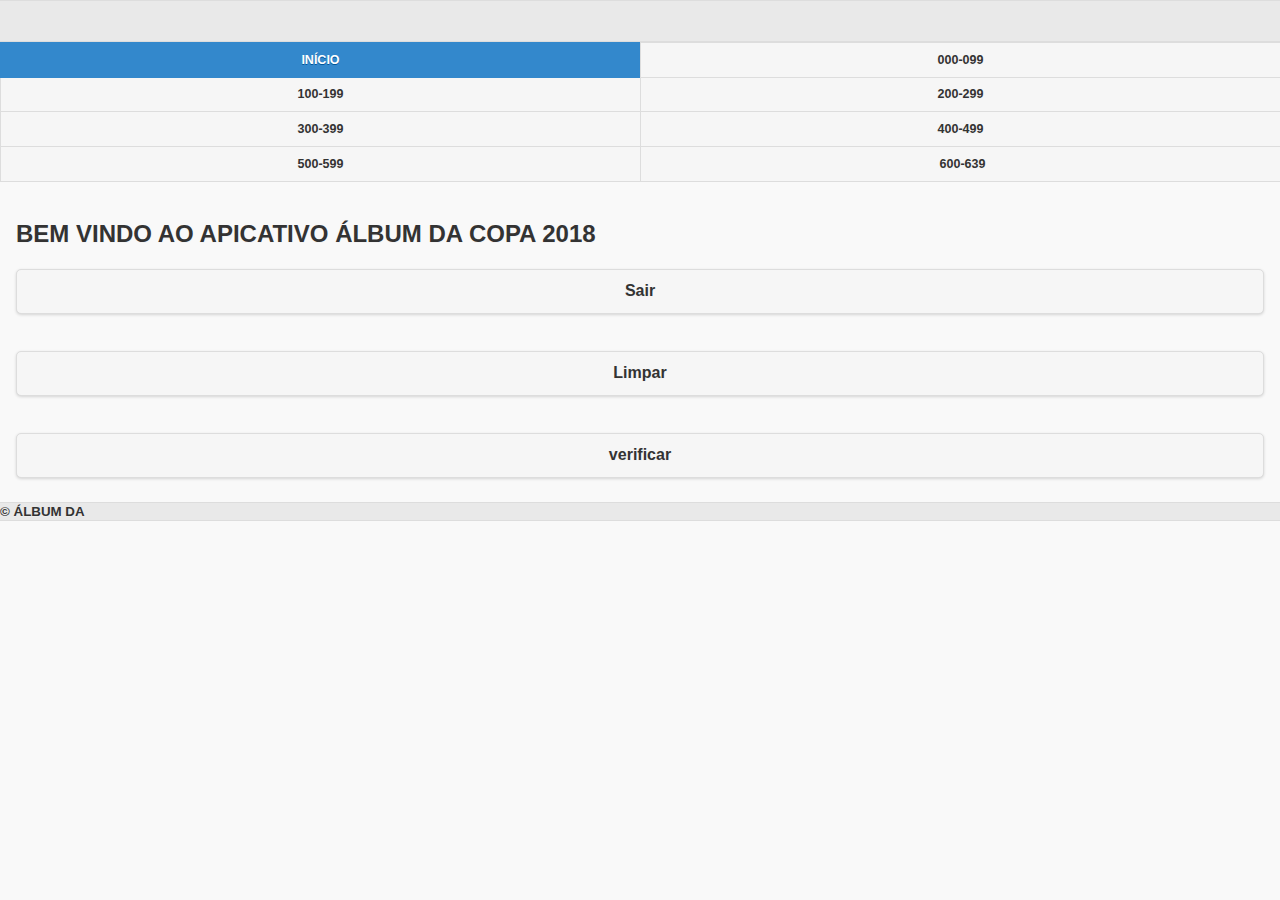
==== index.html @ bb75fa86 "inclusao do index.html" ====
<html>
    <head>
        <meta charset="utf-8" />
        <meta name="format-detection" content="telephone=no" />
        <!-- WARNING: for iOS 7, remove the width=device-width and height=device-height attributes. See https://issues.apache.org/jira/browse/CB-4323 -->
        <meta name="viewport" content="user-scalable=no, initial-scale=1, maximum-scale=1, minimum-scale=1, width=device-width, height=device-height" />
        <title>Álbum da Copa do Mundo 2018</title>
        <link rel="stylesheet" href="css/themes/default/jquery.mobile-1.4.5.min.css">
        <script src="js/jquery.js"></script>
        <script src="js/jquery.mobile-1.4.5.min.js"></script>
        <script src="js/local.js"></script>
        <script src="js/index.js"></script>
        
    </head>

    <body>

        <div data-role="page" data-title="Álbum da Copa do Mundo 2018" id="inicio">
            <div dataz-role="header">
                <div data-role="header">
                    <h1><div class="titulo"></div></h1>
                </div>
                <div data-role="navbar">
                        <ul>
                            <li><a href="#inicio" class="ui-btn-active ui-state-persist">INÍCIO</a></li>
                            <li><a href="#pag0">000-099</a></li>
                            <li><a href="#pag1">100-199</a></li>
                            <li><a href="#pag2">200-299</a></li>
                            <li><a href="#pag3">300-399</a></li>
                            <li><a href="#pag4">400-499</a></li>
                            <li><a href="#pag5">500-599</a></li>
                            <li><a href="#pag6">600-639</a></li>            
                        </ul>
                </div>
            </div>
            
            <div data-role="content">
                <h2>BEM VINDO AO APICATIVO ÁLBUM DA COPA 2018</h2> 
                <input type="button" class="bt" value="Sair" onclick="sair();">
                <br>
                <input type="button" class="bt" value="Limpar" onclick="limpar();">
                <br>
                <input type="button" class="bt" value="verificar" onclick="verificar();">
            </div>

            <div data-role="footer">
                    <small>&#169; ÁLBUM DA <spam class="titulo"></spam></small>
            </div>
        </div> 


        <div data-role="page" data-title="Álbum da Copa do Mundo 2018" id="pag0">
            <div data-role="header">
                <h1><div class="titulo"></div></h1>
            </div>

            <div data-role="navbar">
                <div id="menu_pag0"></div>
            </div>

            <div data-role="content">
                <fieldset data-role="controlgroup" data-type="horizontal">      
                    <div id="contenudo0"></div>                        
                </fieldset>       
            </div>
            <div data-role="footer">
                <small>&#169; ÁLBUM DA <spam class="titulo"></spam></small>
            </div>
        </div> 

        <div data-role="page" data-title="Álbum da Copa do Mundo 2018" id="pag1">
            <div data-role="header">
                <h1><div class="titulo"></div></h1>
                <div data-role="navbar">
                    <div id="menu_pag1"></div>
                </div>
            </div>
            
            <div data-role="content">
                <fieldset data-role="controlgroup" data-type="horizontal">      
                    <div id="contenudo1"></div>                        
                </fieldset> 
            </div>   
            <div data-role="footer">
                <small>&#169; ÁLBUM DA <spam class="titulo"></spam></small>
            </div>
        </div>

        <div data-role="page" data-title="Álbum da Copa do Mundo 2018" id="pag2">
                <div data-role="header">
                    <h1><div class="titulo"></div></h1>
                    <div data-role="navbar">
                        <div id="menu_pag2"></div>
                    </div>
                </div>

                <div data-role="content">
                <fieldset data-role="controlgroup" data-type="horizontal">      
                    <div id="contenudo2"></div>                        
                </fieldset> 
            </div>
            <div data-role="footer">
                <small>&#169; ÁLBUM DA <spam class="titulo"></spam></small>
            </div>
        </div>
                    

        <div data-role="page" data-title="Álbum da Copa do Mundo 2018" id="pag3">
            <div data-role="header">
                <h1><div class="titulo"></div></h1>
                <div data-role="navbar">
                    <div id="menu_pag3"></div>
                </div>
            </div>
            <div data-role="content">
                <fieldset data-role="controlgroup" data-type="horizontal">      
                    <div id="contenudo3"></div>                        
                </fieldset> 
            </div>
            <div data-role="footer">
                <small>&#169; ÁLBUM DA <spam class="titulo"></spam></small>
            </div>
        </div>
                    


        <div data-role="page" data-title="Álbum da Copa do Mundo 2018" id="pag4">
            <div data-role="header">
                <h1><div class="titulo"></div></h1>
                <div data-role="navbar">
                    <div id="menu_pag4"></div>
                </div>
            </div>
            <div data-role="content">
                <fieldset data-role="controlgroup" data-type="horizontal">      
                    <div id="contenudo4"></div>                        
                </fieldset> 
            </div>
            <div data-role="footer">
                <small>&#169; ÁLBUM DA <spam class="titulo"></spam></small>
            </div>
        </div>
    
        <div data-role="page" data-title="Álbum da Copa do Mundo 2018" id="pag5">
            <div data-role="header">
                <h1><div class="titulo"></div></h1>
                <div data-role="navbar">
                    <div id="menu_pag5"></div>
                </div>
            </div>
            <div data-role="content">
                <fieldset data-role="controlgroup" data-type="horizontal">      
                    <div id="contenudo5"></div>                        
                </fieldset> 
            </div>
            <div data-role="footer">
                <small>&#169; ÁLBUM DA <spam class="titulo"></spam></small>
            </div>
        </div>

    
        <div data-role="page" data-title="Álbum da Copa do Mundo 2018" id="pag6">
            <div data-role="header">
                <h1><div class="titulo"></div></h1>
                <div data-role="navbar">
                    <div id="menu_pag6"></div>
                </div>
            </div>
            <div data-role="content">
                <fieldset data-role="controlgroup" data-type="horizontal">      
                    <div id="contenudo6"></div>                        
                </fieldset> 
            </div>
            <div data-role="footer">
                <small>&#169; ÁLBUM DA <spam class="titulo"></spam></small>
            </div>
        </div>        


    </body>
</html>
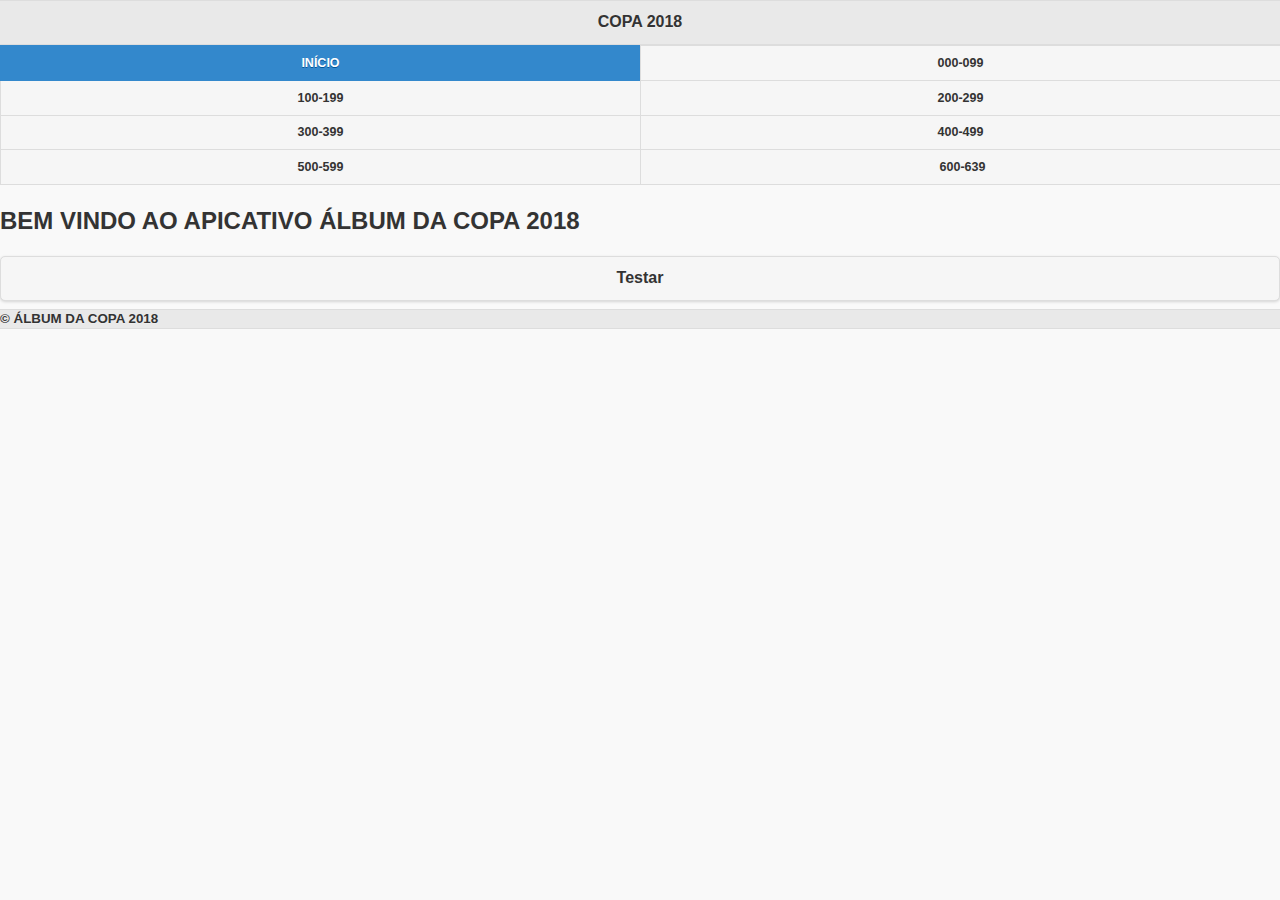
==== commit 7815f7d2: "injeção de html no pag principal" ====
--- a/index.html
+++ b/index.html
@@ -10,42 +10,18 @@
         <script src="js/jquery.mobile-1.4.5.min.js"></script>
         <script src="js/local.js"></script>
         <script src="js/index.js"></script>
-        
     </head>
 
     <body>
 
         <div data-role="page" data-title="Álbum da Copa do Mundo 2018" id="inicio">
-            <div dataz-role="header">
-                <div data-role="header">
-                    <h1><div class="titulo"></div></h1>
-                </div>
-                <div data-role="navbar">
-                        <ul>
-                            <li><a href="#inicio" class="ui-btn-active ui-state-persist">INÍCIO</a></li>
-                            <li><a href="#pag0">000-099</a></li>
-                            <li><a href="#pag1">100-199</a></li>
-                            <li><a href="#pag2">200-299</a></li>
-                            <li><a href="#pag3">300-399</a></li>
-                            <li><a href="#pag4">400-499</a></li>
-                            <li><a href="#pag5">500-599</a></li>
-                            <li><a href="#pag6">600-639</a></li>            
-                        </ul>
-                </div>
+            <div data-role="header">
+                <h1><div class="titulo"></div></h1>
             </div>
-            
-            <div data-role="content">
-                <h2>BEM VINDO AO APICATIVO ÁLBUM DA COPA 2018</h2> 
-                <input type="button" class="bt" value="Sair" onclick="sair();">
-                <br>
-                <input type="button" class="bt" value="Limpar" onclick="limpar();">
-                <br>
-                <input type="button" class="bt" value="verificar" onclick="verificar();">
-            </div>
-
+            <div id="principal"></div>
             <div data-role="footer">
                     <small>&#169; ÁLBUM DA <spam class="titulo"></spam></small>
-            </div>
+            </div>            
         </div> 
 
 
@@ -103,8 +79,7 @@
                 <small>&#169; ÁLBUM DA <spam class="titulo"></spam></small>
             </div>
         </div>
-                    
-
+                  
         <div data-role="page" data-title="Álbum da Copa do Mundo 2018" id="pag3">
             <div data-role="header">
                 <h1><div class="titulo"></div></h1>
@@ -122,8 +97,6 @@
             </div>
         </div>
                     
-
-
         <div data-role="page" data-title="Álbum da Copa do Mundo 2018" id="pag4">
             <div data-role="header">
                 <h1><div class="titulo"></div></h1>
@@ -157,7 +130,6 @@
                 <small>&#169; ÁLBUM DA <spam class="titulo"></spam></small>
             </div>
         </div>
-
     
         <div data-role="page" data-title="Álbum da Copa do Mundo 2018" id="pag6">
             <div data-role="header">
@@ -175,7 +147,5 @@
                 <small>&#169; ÁLBUM DA <spam class="titulo"></spam></small>
             </div>
         </div>        
-
-
     </body>
 </html>    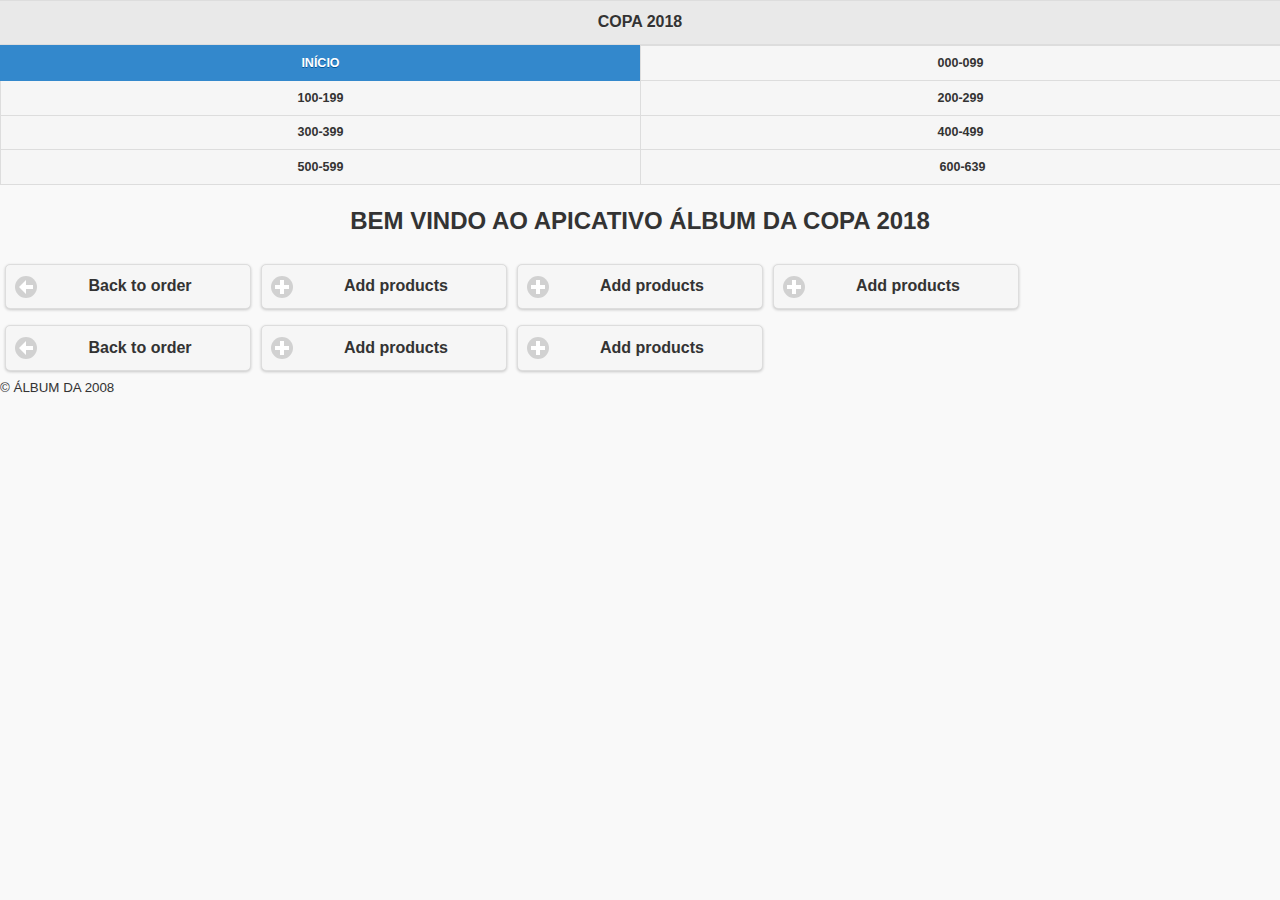
==== commit 333151c3: "mudança na estrutura de carregamento" ====
--- a/index.html
+++ b/index.html
@@ -5,7 +5,11 @@
         <!-- WARNING: for iOS 7, remove the width=device-width and height=device-height attributes. See https://issues.apache.org/jira/browse/CB-4323 -->
         <meta name="viewport" content="user-scalable=no, initial-scale=1, maximum-scale=1, minimum-scale=1, width=device-width, height=device-height" />
         <title>Álbum da Copa do Mundo 2018</title>
-        <link rel="stylesheet" href="css/themes/default/jquery.mobile-1.4.5.min.css">
+
+        <link rel="stylesheet" href="css/themes/copa/copa.min.css" />
+        <link rel="stylesheet" href="css/themes/copa/jquery.mobile.icons.min.css" />
+        <link rel="stylesheet" href="css/themes/copa/jquery.mobile.structure-1.4.5.min.css" />
+        
         <script src="js/jquery.js"></script>
         <script src="js/jquery.mobile-1.4.5.min.js"></script>
         <script src="js/local.js"></script>
@@ -13,139 +17,51 @@
     </head>
 
     <body>
-
         <div data-role="page" data-title="Álbum da Copa do Mundo 2018" id="inicio">
-            <div data-role="header">
-                <h1><div class="titulo"></div></h1>
-            </div>
             <div id="principal"></div>
-            <div data-role="footer">
-                    <small>&#169; ÁLBUM DA <spam class="titulo"></spam></small>
-            </div>            
+            <div class="rodape"></div>
         </div> 
 
-
         <div data-role="page" data-title="Álbum da Copa do Mundo 2018" id="pag0">
-            <div data-role="header">
-                <h1><div class="titulo"></div></h1>
-            </div>
-
-            <div data-role="navbar">
-                <div id="menu_pag0"></div>
-            </div>
-
-            <div data-role="content">
-                <fieldset data-role="controlgroup" data-type="horizontal">      
-                    <div id="contenudo0"></div>                        
-                </fieldset>       
-            </div>
-            <div data-role="footer">
-                <small>&#169; ÁLBUM DA <spam class="titulo"></spam></small>
-            </div>
+            <div id="menu_pag0"></div>
+            <div id="contenudo0"></div>                        
+            <div class="rodape"></div>
         </div> 
 
         <div data-role="page" data-title="Álbum da Copa do Mundo 2018" id="pag1">
-            <div data-role="header">
-                <h1><div class="titulo"></div></h1>
-                <div data-role="navbar">
-                    <div id="menu_pag1"></div>
-                </div>
-            </div>
-            
-            <div data-role="content">
-                <fieldset data-role="controlgroup" data-type="horizontal">      
-                    <div id="contenudo1"></div>                        
-                </fieldset> 
-            </div>   
-            <div data-role="footer">
-                <small>&#169; ÁLBUM DA <spam class="titulo"></spam></small>
-            </div>
+            <div id="menu_pag1"></div>
+            <div id="contenudo1"></div>                        
+            <div class="rodape"></div>
         </div>
 
         <div data-role="page" data-title="Álbum da Copa do Mundo 2018" id="pag2">
-                <div data-role="header">
-                    <h1><div class="titulo"></div></h1>
-                    <div data-role="navbar">
-                        <div id="menu_pag2"></div>
-                    </div>
-                </div>
-
-                <div data-role="content">
-                <fieldset data-role="controlgroup" data-type="horizontal">      
-                    <div id="contenudo2"></div>                        
-                </fieldset> 
-            </div>
-            <div data-role="footer">
-                <small>&#169; ÁLBUM DA <spam class="titulo"></spam></small>
-            </div>
+            <div id="menu_pag2"></div>
+            <div id="contenudo2"></div>                        
+            <div class="rodape"></div>
         </div>
                   
         <div data-role="page" data-title="Álbum da Copa do Mundo 2018" id="pag3">
-            <div data-role="header">
-                <h1><div class="titulo"></div></h1>
-                <div data-role="navbar">
-                    <div id="menu_pag3"></div>
-                </div>
-            </div>
-            <div data-role="content">
-                <fieldset data-role="controlgroup" data-type="horizontal">      
-                    <div id="contenudo3"></div>                        
-                </fieldset> 
-            </div>
-            <div data-role="footer">
-                <small>&#169; ÁLBUM DA <spam class="titulo"></spam></small>
-            </div>
+            <div id="menu_pag3"></div>
+            <div id="contenudo3"></div>                        
+            <div class="rodape"></div>
         </div>
                     
         <div data-role="page" data-title="Álbum da Copa do Mundo 2018" id="pag4">
-            <div data-role="header">
-                <h1><div class="titulo"></div></h1>
-                <div data-role="navbar">
-                    <div id="menu_pag4"></div>
-                </div>
-            </div>
-            <div data-role="content">
-                <fieldset data-role="controlgroup" data-type="horizontal">      
-                    <div id="contenudo4"></div>                        
-                </fieldset> 
-            </div>
-            <div data-role="footer">
-                <small>&#169; ÁLBUM DA <spam class="titulo"></spam></small>
-            </div>
+            <div id="menu_pag4"></div>
+            <div id="contenudo4"></div>                        
+            <div class="rodape"></div>
         </div>
     
         <div data-role="page" data-title="Álbum da Copa do Mundo 2018" id="pag5">
-            <div data-role="header">
-                <h1><div class="titulo"></div></h1>
-                <div data-role="navbar">
-                    <div id="menu_pag5"></div>
-                </div>
-            </div>
-            <div data-role="content">
-                <fieldset data-role="controlgroup" data-type="horizontal">      
-                    <div id="contenudo5"></div>                        
-                </fieldset> 
-            </div>
-            <div data-role="footer">
-                <small>&#169; ÁLBUM DA <spam class="titulo"></spam></small>
-            </div>
+            <div id="menu_pag5"></div>
+            <div id="contenudo5"></div>                        
+            <div class="rodape"></div>
         </div>
     
         <div data-role="page" data-title="Álbum da Copa do Mundo 2018" id="pag6">
-            <div data-role="header">
-                <h1><div class="titulo"></div></h1>
-                <div data-role="navbar">
-                    <div id="menu_pag6"></div>
-                </div>
-            </div>
-            <div data-role="content">
-                <fieldset data-role="controlgroup" data-type="horizontal">      
-                    <div id="contenudo6"></div>                        
-                </fieldset> 
-            </div>
-            <div data-role="footer">
-                <small>&#169; ÁLBUM DA <spam class="titulo"></spam></small>
-            </div>
+            <div id="menu_pag6"></div>
+            <div id="contenudo6"></div>                        
+            <div class="rodape"></div>
         </div>        
     </body>
 </html>    --- a/css/themes/copa/copa.min.css
+++ b/css/themes/copa/copa.min.css
@@ -0,0 +1,217 @@
+/*!
+* jQuery Mobile 1.4.5
+* Git HEAD hash: 68e55e78b292634d3991c795f06f5e37a512decc <> Date: Fri Oct 31 2014 17:33:30 UTC
+* http://jquerymobile.com
+*
+* Copyright 2010, 2014 jQuery Foundation, Inc. and othercontributors
+* Released under the MIT license.
+* http://jquery.org/license
+*
+*/
+
+
+/* Globals */
+/* Font
+-----------------------------------------------------------------------------------------------------------*/
+html {
+	font-size: 100%;
+}
+body,
+input,
+select,
+textarea,
+button,
+.ui-btn {
+	font-size: 1em;
+	line-height: 1.3;
+	 font-family: sans-serif /*{global-font-family}*/;
+}
+legend,
+.ui-input-text input,
+.ui-input-search input {
+	color: inherit;
+	text-shadow: inherit;
+}
+/* Form labels (overrides font-weight bold in bars, and mini font-size) */
+.ui-mobile label,
+div.ui-controlgroup-label {
+	font-weight: normal;
+	font-size: 16px;
+}
+/* Separators
+-----------------------------------------------------------------------------------------------------------*/
+/* Field contain separator (< 28em) */
+.ui-field-contain {
+	border-bottom-color: #828282;
+	border-bottom-color: rgba(0,0,0,.15);
+	border-bottom-width: 1px;
+	border-bottom-style: solid;
+}
+/* Table opt-in classes: strokes between each row, and alternating row stripes */
+/* Classes table-stroke and table-stripe are deprecated in 1.4. */
+.table-stroke thead th,
+.table-stripe thead th,
+.table-stripe tbody tr:last-child {
+	border-bottom: 1px solid #d6d6d6; /* non-RGBA fallback */
+	border-bottom: 1px solid rgba(0,0,0,.1);
+}
+.table-stroke tbody th,
+.table-stroke tbody td {
+	border-bottom: 1px solid #e6e6e6; /* non-RGBA fallback  */
+	border-bottom: 1px solid rgba(0,0,0,.05);
+}
+.table-stripe.table-stroke tbody tr:last-child th,
+.table-stripe.table-stroke tbody tr:last-child td {
+	border-bottom: 0;
+}
+.table-stripe tbody tr:nth-child(odd) td,
+.table-stripe tbody tr:nth-child(odd) th {
+	background-color: #eeeeee; /* non-RGBA fallback  */
+	background-color: rgba(0,0,0,.04);
+}
+/* Buttons
+-----------------------------------------------------------------------------------------------------------*/
+.ui-btn,
+label.ui-btn {
+	font-weight: bold;
+	border-width: 1px;
+	border-style: solid;
+}
+.ui-btn {
+	text-decoration: none !important;
+}
+.ui-btn-active {
+	cursor: pointer;
+}
+/* Corner rounding
+-----------------------------------------------------------------------------------------------------------*/
+/* Class ui-btn-corner-all deprecated in 1.4 */
+.ui-corner-all {
+	-webkit-border-radius: .6em /*{global-radii-blocks}*/;
+	border-radius: .6em /*{global-radii-blocks}*/;
+}
+/* Buttons */
+.ui-btn-corner-all,
+.ui-btn.ui-corner-all,
+/* Slider track */
+.ui-slider-track.ui-corner-all,
+/* Flipswitch */
+.ui-flipswitch.ui-corner-all,
+/* Count bubble */
+.ui-li-count {
+	-webkit-border-radius: .3125em /*{global-radii-buttons}*/;
+	border-radius: .3125em /*{global-radii-buttons}*/;
+}
+/* Icon-only buttons */
+.ui-btn-icon-notext.ui-btn-corner-all,
+.ui-btn-icon-notext.ui-corner-all {
+	-webkit-border-radius: 1em;
+	border-radius: 1em;
+}
+/* Radius clip workaround for cleaning up corner trapping */
+.ui-btn-corner-all,
+.ui-corner-all {
+	-webkit-background-clip: padding;
+	background-clip: padding-box;
+}
+/* Popup arrow */
+.ui-popup.ui-corner-all > .ui-popup-arrow-guide {
+	left: .6em /*{global-radii-blocks}*/;
+	right: .6em /*{global-radii-blocks}*/;
+	top: .6em /*{global-radii-blocks}*/;
+	bottom: .6em /*{global-radii-blocks}*/;
+}
+/* Shadow
+-----------------------------------------------------------------------------------------------------------*/
+.ui-shadow {
+	-webkit-box-shadow: 0 1px 3px /*{global-box-shadow-size}*/ rgba(0,0,0,.2) /*{global-box-shadow-color}*/;
+	-moz-box-shadow: 0 1px 3px /*{global-box-shadow-size}*/ rgba(0,0,0,.2) /*{global-box-shadow-color}*/;
+	box-shadow: 0 1px 3px /*{global-box-shadow-size}*/ rgba(0,0,0,.2) /*{global-box-shadow-color}*/;
+}
+.ui-shadow-inset {
+	-webkit-box-shadow: inset 0 1px 3px /*{global-box-shadow-size}*/ rgba(0,0,0,.2) /*{global-box-shadow-color}*/;
+	-moz-box-shadow: inset 0 1px 3px /*{global-box-shadow-size}*/ rgba(0,0,0,.2) /*{global-box-shadow-color}*/;
+	box-shadow: inset 0 1px 3px /*{global-box-shadow-size}*/ rgba(0,0,0,.2) /*{global-box-shadow-color}*/;
+}
+.ui-overlay-shadow {
+	-webkit-box-shadow: 0 0 12px 		rgba(0,0,0,.6);
+	-moz-box-shadow: 0 0 12px 			rgba(0,0,0,.6);
+	box-shadow: 0 0 12px 				rgba(0,0,0,.6);
+}
+/* Icons
+-----------------------------------------------------------------------------------------------------------*/
+.ui-btn-icon-left:after,
+.ui-btn-icon-right:after,
+.ui-btn-icon-top:after,
+.ui-btn-icon-bottom:after,
+.ui-btn-icon-notext:after {
+	background-color: #666666 /*{global-icon-color}*/;
+	background-color: rgba(0,0,0,.15) /*{global-icon-disc}*/;
+	background-position: center center;
+	background-repeat: no-repeat;
+	-webkit-border-radius: 1em;
+	border-radius: 1em;
+}
+/* Alt icons */
+.ui-alt-icon.ui-btn:after,
+.ui-alt-icon .ui-btn:after,
+html .ui-alt-icon.ui-checkbox-off:after,
+html .ui-alt-icon.ui-radio-off:after,
+html .ui-alt-icon .ui-checkbox-off:after,
+html .ui-alt-icon .ui-radio-off:after {
+	background-color: #666666 /*{global-icon-color}*/;
+	background-color: rgba(0,0,0,.15) /*{global-icon-disc}*/;
+}
+/* No disc */
+.ui-nodisc-icon.ui-btn:after,
+.ui-nodisc-icon .ui-btn:after {
+	background-color: transparent;
+}
+/* Icon shadow */
+.ui-shadow-icon.ui-btn:after,
+.ui-shadow-icon .ui-btn:after {
+	-webkit-box-shadow: 0 1px 0 rgba(255,255,255,.3) /*{global-icon-shadow}*/;
+	-moz-box-shadow: 0 1px 0 rgba(255,255,255,.3) /*{global-icon-shadow}*/;
+	box-shadow: 0 1px 0 rgba(255,255,255,.3) /*{global-icon-shadow}*/;
+}
+/* Checkbox and radio */
+.ui-btn.ui-checkbox-off:after,
+.ui-btn.ui-checkbox-on:after,
+.ui-btn.ui-radio-off:after,
+.ui-btn.ui-radio-on:after {
+	display: block;
+	width: 18px;
+	height: 18px;
+	margin: -9px 2px 0 2px;
+}
+.ui-checkbox-off:after,
+.ui-btn.ui-radio-off:after {
+	filter: Alpha(Opacity=30);
+	opacity: .3;
+}
+.ui-btn.ui-checkbox-off:after,
+.ui-btn.ui-checkbox-on:after {
+	-webkit-border-radius: .1875em;
+	border-radius: .1875em;
+}
+.ui-btn.ui-checkbox-off:after {
+	background-color: #666;
+	background-color: rgba(0,0,0,.3);
+}
+.ui-radio .ui-btn.ui-radio-on:after {
+	background-image: none;
+	background-color: #fff;
+	width: 8px;
+	height: 8px;
+	border-width: 5px;
+	border-style: solid; 
+}
+.ui-alt-icon.ui-btn.ui-radio-on:after,
+.ui-alt-icon .ui-btn.ui-radio-on:after {
+	background-color: #000;
+}
+/* Loader */
+.ui-icon-loading {
+	background: url("images/ajax-loader.gif");
+	background-size: 2.875em 2.875em;
+}.ui-bar-a,.ui-page-theme-a .ui-bar-inherit,html .ui-bar-a .ui-bar-inherit,html .ui-body-a .ui-bar-inherit,html body .ui-group-theme-a .ui-bar-inherit{background-color:#e9e9e9 ;border-color:#dddddd ;color:#333333 ;text-shadow:0  1px  0  #eeeeee ;font-weight:bold;}.ui-bar-a{border-width:1px;border-style:solid;}.ui-overlay-a,.ui-page-theme-a,.ui-page-theme-a .ui-panel-wrapper{background-color:#f9f9f9 ;border-color:#bbbbbb ;color:#333333 ;text-shadow:0  1px  0  #f3f3f3 ;}.ui-body-a,.ui-page-theme-a .ui-body-inherit,html .ui-bar-a .ui-body-inherit,html .ui-body-a .ui-body-inherit,html body .ui-group-theme-a .ui-body-inherit,html .ui-panel-page-container-a{background-color:#ffffff ;border-color:#dddddd ;color:#333333 ;text-shadow:0  1px  0  #f3f3f3 ;}.ui-body-a{border-width:1px;border-style:solid;}.ui-page-theme-a a,html .ui-bar-a a,html .ui-body-a a,html body .ui-group-theme-a a{color:#3388cc ;font-weight:bold;}.ui-page-theme-a a:visited,html .ui-bar-a a:visited,html .ui-body-a a:visited,html body .ui-group-theme-a a:visited{   color:#3388cc ;}.ui-page-theme-a a:hover,html .ui-bar-a a:hover,html .ui-body-a a:hover,html body .ui-group-theme-a a:hover{color:#005599 ;}.ui-page-theme-a a:active,html .ui-bar-a a:active,html .ui-body-a a:active,html body .ui-group-theme-a a:active{color:#005599 ;}.ui-page-theme-a .ui-btn,html .ui-bar-a .ui-btn,html .ui-body-a .ui-btn,html body .ui-group-theme-a .ui-btn,html head + body .ui-btn.ui-btn-a,.ui-page-theme-a .ui-btn:visited,html .ui-bar-a .ui-btn:visited,html .ui-body-a .ui-btn:visited,html body .ui-group-theme-a .ui-btn:visited,html head + body .ui-btn.ui-btn-a:visited{background-color:#f6f6f6 ;border-color:#dddddd ;color:#333333 ;text-shadow:0  1px  0  #f3f3f3 ;}.ui-page-theme-a .ui-btn:hover,html .ui-bar-a .ui-btn:hover,html .ui-body-a .ui-btn:hover,html body .ui-group-theme-a .ui-btn:hover,html head + body .ui-btn.ui-btn-a:hover{background-color:#ededed ;border-color:#dddddd ;color:#333333 ;text-shadow:0  1px  0  #f3f3f3 ;}.ui-page-theme-a .ui-btn:active,html .ui-bar-a .ui-btn:active,html .ui-body-a .ui-btn:active,html body .ui-group-theme-a .ui-btn:active,html head + body .ui-btn.ui-btn-a:active{background-color:#e8e8e8 ;border-color:#dddddd ;color:#333333 ;text-shadow:0  1px  0  #f3f3f3 ;}.ui-page-theme-a .ui-btn.ui-btn-active,html .ui-bar-a .ui-btn.ui-btn-active,html .ui-body-a .ui-btn.ui-btn-active,html body .ui-group-theme-a .ui-btn.ui-btn-active,html head + body .ui-btn.ui-btn-a.ui-btn-active,.ui-page-theme-a .ui-checkbox-on:after,html .ui-bar-a .ui-checkbox-on:after,html .ui-body-a .ui-checkbox-on:after,html body .ui-group-theme-a .ui-checkbox-on:after,.ui-btn.ui-checkbox-on.ui-btn-a:after,.ui-page-theme-a .ui-flipswitch-active,html .ui-bar-a .ui-flipswitch-active,html .ui-body-a .ui-flipswitch-active,html body .ui-group-theme-a .ui-flipswitch-active,html body .ui-flipswitch.ui-bar-a.ui-flipswitch-active,.ui-page-theme-a .ui-slider-track .ui-btn-active,html .ui-bar-a .ui-slider-track .ui-btn-active,html .ui-body-a .ui-slider-track .ui-btn-active,html body .ui-group-theme-a .ui-slider-track .ui-btn-active,html body div.ui-slider-track.ui-body-a .ui-btn-active{background-color:#3388cc ;border-color:#3388cc ;color:#ffffff ;text-shadow:0  1px  0  #005599 ;}.ui-page-theme-a .ui-radio-on:after,html .ui-bar-a .ui-radio-on:after,html .ui-body-a .ui-radio-on:after,html body .ui-group-theme-a .ui-radio-on:after,.ui-btn.ui-radio-on.ui-btn-a:after{border-color:#3388cc ;}.ui-page-theme-a .ui-btn:focus,html .ui-bar-a .ui-btn:focus,html .ui-body-a .ui-btn:focus,html body .ui-group-theme-a .ui-btn:focus,html head + body .ui-btn.ui-btn-a:focus,.ui-page-theme-a .ui-focus,html .ui-bar-a .ui-focus,html .ui-body-a .ui-focus,html body .ui-group-theme-a .ui-focus,html head + body .ui-btn-a.ui-focus,html head + body .ui-body-a.ui-focus{-webkit-box-shadow:0 0 12px #3388cc ;-moz-box-shadow:0 0 12px #3388cc ;box-shadow:0 0 12px #3388cc ;}.ui-bar-b,.ui-page-theme-b .ui-bar-inherit,html .ui-bar-b .ui-bar-inherit,html .ui-body-b .ui-bar-inherit,html body .ui-group-theme-b .ui-bar-inherit{background-color:#e9e9e9 ;border-color:#dddddd ;color:#333333 ;text-shadow:0  1px  0  #eeeeee ;font-weight:bold;}.ui-bar-b{border-width:1px;border-style:solid;}.ui-overlay-b,.ui-page-theme-b,.ui-page-theme-b .ui-panel-wrapper{background-color:#f9f9f9 ;border-color:#bbbbbb ;color:#333333 ;text-shadow:0  1px  0  #f3f3f3 ;}.ui-body-b,.ui-page-theme-b .ui-body-inherit,html .ui-bar-b .ui-body-inherit,html .ui-body-b .ui-body-inherit,html body .ui-group-theme-b .ui-body-inherit,html .ui-panel-page-container-b{background-color:#ffffff ;border-color:#dddddd ;color:#333333 ;text-shadow:0  1px  0  #f3f3f3 ;}.ui-body-b{border-width:1px;border-style:solid;}.ui-page-theme-b a,html .ui-bar-b a,html .ui-body-b a,html body .ui-group-theme-b a{color:#3388cc ;font-weight:bold;}.ui-page-theme-b a:visited,html .ui-bar-b a:visited,html .ui-body-b a:visited,html body .ui-group-theme-b a:visited{   color:#3388cc ;}.ui-page-theme-b a:hover,html .ui-bar-b a:hover,html .ui-body-b a:hover,html body .ui-group-theme-b a:hover{color:#005599 ;}.ui-page-theme-b a:active,html .ui-bar-b a:active,html .ui-body-b a:active,html body .ui-group-theme-b a:active{color:#005599 ;}.ui-page-theme-b .ui-btn,html .ui-bar-b .ui-btn,html .ui-body-b .ui-btn,html body .ui-group-theme-b .ui-btn,html head + body .ui-btn.ui-btn-b,.ui-page-theme-b .ui-btn:visited,html .ui-bar-b .ui-btn:visited,html .ui-body-b .ui-btn:visited,html body .ui-group-theme-b .ui-btn:visited,html head + body .ui-btn.ui-btn-b:visited{background-color:#f6f6f6 ;border-color:#dddddd ;color:#333333 ;text-shadow:0  1px  0  #f3f3f3 ;}.ui-page-theme-b .ui-btn:hover,html .ui-bar-b .ui-btn:hover,html .ui-body-b .ui-btn:hover,html body .ui-group-theme-b .ui-btn:hover,html head + body .ui-btn.ui-btn-b:hover{background-color:#ededed ;border-color:#dddddd ;color:#333333 ;text-shadow:0  1px  0  #f3f3f3 ;}.ui-page-theme-b .ui-btn:active,html .ui-bar-b .ui-btn:active,html .ui-body-b .ui-btn:active,html body .ui-group-theme-b .ui-btn:active,html head + body .ui-btn.ui-btn-b:active{background-color:#ff0000 ;border-color:#bbbbbb ;color:#333333 ;text-shadow:0  1px  0  #f3f3f3 ;}.ui-page-theme-b .ui-btn.ui-btn-active,html .ui-bar-b .ui-btn.ui-btn-active,html .ui-body-b .ui-btn.ui-btn-active,html body .ui-group-theme-b .ui-btn.ui-btn-active,html head + body .ui-btn.ui-btn-b.ui-btn-active,.ui-page-theme-b .ui-checkbox-on:after,html .ui-bar-b .ui-checkbox-on:after,html .ui-body-b .ui-checkbox-on:after,html body .ui-group-theme-b .ui-checkbox-on:after,.ui-btn.ui-checkbox-on.ui-btn-b:after,.ui-page-theme-b .ui-flipswitch-active,html .ui-bar-b .ui-flipswitch-active,html .ui-body-b .ui-flipswitch-active,html body .ui-group-theme-b .ui-flipswitch-active,html body .ui-flipswitch.ui-bar-b.ui-flipswitch-active,.ui-page-theme-b .ui-slider-track .ui-btn-active,html .ui-bar-b .ui-slider-track .ui-btn-active,html .ui-body-b .ui-slider-track .ui-btn-active,html body .ui-group-theme-b .ui-slider-track .ui-btn-active,html body div.ui-slider-track.ui-body-b .ui-btn-active{background-color:#ff0000 ;border-color:#ff0000 ;color:#ffffff ;text-shadow:0  1px  0  #ff0000 ;}.ui-page-theme-b .ui-radio-on:after,html .ui-bar-b .ui-radio-on:after,html .ui-body-b .ui-radio-on:after,html body .ui-group-theme-b .ui-radio-on:after,.ui-btn.ui-radio-on.ui-btn-b:after{border-color:#ff0000 ;}.ui-page-theme-b .ui-btn:focus,html .ui-bar-b .ui-btn:focus,html .ui-body-b .ui-btn:focus,html body .ui-group-theme-b .ui-btn:focus,html head + body .ui-btn.ui-btn-b:focus,.ui-page-theme-b .ui-focus,html .ui-bar-b .ui-focus,html .ui-body-b .ui-focus,html body .ui-group-theme-b .ui-focus,html head + body .ui-btn-b.ui-focus,html head + body .ui-body-b.ui-focus{-webkit-box-shadow:0 0 12px #ff0000 ;-moz-box-shadow:0 0 12px #ff0000 ;box-shadow:0 0 12px #ff0000 ;}.ui-bar-c,.ui-page-theme-c .ui-bar-inherit,html .ui-bar-c .ui-bar-inherit,html .ui-body-c .ui-bar-inherit,html body .ui-group-theme-c .ui-bar-inherit{background-color:#e9e9e9 ;border-color:#dddddd ;color:#333333 ;text-shadow:0  1px  0  #eeeeee ;font-weight:bold;}.ui-bar-c{border-width:1px;border-style:solid;}.ui-overlay-c,.ui-page-theme-c,.ui-page-theme-c .ui-panel-wrapper{background-color:#f9f9f9 ;border-color:#bbbbbb ;color:#333333 ;text-shadow:0  1px  0  #f3f3f3 ;}.ui-body-c,.ui-page-theme-c .ui-body-inherit,html .ui-bar-c .ui-body-inherit,html .ui-body-c .ui-body-inherit,html body .ui-group-theme-c .ui-body-inherit,html .ui-panel-page-container-c{background-color:#ffffff ;border-color:#dddddd ;color:#333333 ;text-shadow:0  1px  0  #f3f3f3 ;}.ui-body-c{border-width:1px;border-style:solid;}.ui-page-theme-c a,html .ui-bar-c a,html .ui-body-c a,html body .ui-group-theme-c a{color:#3388cc ;font-weight:bold;}.ui-page-theme-c a:visited,html .ui-bar-c a:visited,html .ui-body-c a:visited,html body .ui-group-theme-c a:visited{   color:#3388cc ;}.ui-page-theme-c a:hover,html .ui-bar-c a:hover,html .ui-body-c a:hover,html body .ui-group-theme-c a:hover{color:#005599 ;}.ui-page-theme-c a:active,html .ui-bar-c a:active,html .ui-body-c a:active,html body .ui-group-theme-c a:active{color:#005599 ;}.ui-page-theme-c .ui-btn,html .ui-bar-c .ui-btn,html .ui-body-c .ui-btn,html body .ui-group-theme-c .ui-btn,html head + body .ui-btn.ui-btn-c,.ui-page-theme-c .ui-btn:visited,html .ui-bar-c .ui-btn:visited,html .ui-body-c .ui-btn:visited,html body .ui-group-theme-c .ui-btn:visited,html head + body .ui-btn.ui-btn-c:visited{background-color:#f6f6f6 ;border-color:#dddddd ;color:#333333 ;text-shadow:0  1px  0  #f3f3f3 ;}.ui-page-theme-c .ui-btn:hover,html .ui-bar-c .ui-btn:hover,html .ui-body-c .ui-btn:hover,html body .ui-group-theme-c .ui-btn:hover,html head + body .ui-btn.ui-btn-c:hover{background-color:#ededed ;border-color:#dddddd ;color:#333333 ;text-shadow:0  1px  0  #f3f3f3 ;}.ui-page-theme-c .ui-btn:active,html .ui-bar-c .ui-btn:active,html .ui-body-c .ui-btn:active,html body .ui-group-theme-c .ui-btn:active,html head + body .ui-btn.ui-btn-c:active{background-color:#e8e8e8 ;border-color:#dddddd ;color:#333333 ;text-shadow:0  1px  0  #f3f3f3 ;}.ui-page-theme-c .ui-btn.ui-btn-active,html .ui-bar-c .ui-btn.ui-btn-active,html .ui-body-c .ui-btn.ui-btn-active,html body .ui-group-theme-c .ui-btn.ui-btn-active,html head + body .ui-btn.ui-btn-c.ui-btn-active,.ui-page-theme-c .ui-checkbox-on:after,html .ui-bar-c .ui-checkbox-on:after,html .ui-body-c .ui-checkbox-on:after,html body .ui-group-theme-c .ui-checkbox-on:after,.ui-btn.ui-checkbox-on.ui-btn-c:after,.ui-page-theme-c .ui-flipswitch-active,html .ui-bar-c .ui-flipswitch-active,html .ui-body-c .ui-flipswitch-active,html body .ui-group-theme-c .ui-flipswitch-active,html body .ui-flipswitch.ui-bar-c.ui-flipswitch-active,.ui-page-theme-c .ui-slider-track .ui-btn-active,html .ui-bar-c .ui-slider-track .ui-btn-active,html .ui-body-c .ui-slider-track .ui-btn-active,html body .ui-group-theme-c .ui-slider-track .ui-btn-active,html body div.ui-slider-track.ui-body-c .ui-btn-active{background-color:#3388cc ;border-color:#3388cc ;color:#ffffff ;text-shadow:0  1px  0  #005599 ;}.ui-page-theme-c .ui-radio-on:after,html .ui-bar-c .ui-radio-on:after,html .ui-body-c .ui-radio-on:after,html body .ui-group-theme-c .ui-radio-on:after,.ui-btn.ui-radio-on.ui-btn-c:after{border-color:#3388cc ;}.ui-page-theme-c .ui-btn:focus,html .ui-bar-c .ui-btn:focus,html .ui-body-c .ui-btn:focus,html body .ui-group-theme-c .ui-btn:focus,html head + body .ui-btn.ui-btn-c:focus,.ui-page-theme-c .ui-focus,html .ui-bar-c .ui-focus,html .ui-body-c .ui-focus,html body .ui-group-theme-c .ui-focus,html head + body .ui-btn-c.ui-focus,html head + body .ui-body-c.ui-focus{-webkit-box-shadow:0 0 12px #3388cc ;-moz-box-shadow:0 0 12px #3388cc ;box-shadow:0 0 12px #3388cc ;}.ui-disabled,.ui-state-disabled,button[disabled],.ui-select .ui-btn.ui-state-disabled{filter:Alpha(Opacity=30);opacity:.3;cursor:default !important;pointer-events:none;}.ui-btn:focus,.ui-btn.ui-focus{outline:0;}.ui-noboxshadow .ui-shadow,.ui-noboxshadow .ui-shadow-inset,.ui-noboxshadow .ui-overlay-shadow,.ui-noboxshadow .ui-shadow-icon.ui-btn:after,.ui-noboxshadow .ui-shadow-icon .ui-btn:after,.ui-noboxshadow .ui-focus,.ui-noboxshadow .ui-btn:focus,.ui-noboxshadow  input:focus,.ui-noboxshadow .ui-panel{-webkit-box-shadow:none !important;-moz-box-shadow:none !important;box-shadow:none !important;}.ui-noboxshadow .ui-btn:focus,.ui-noboxshadow .ui-focus{outline-width:1px;outline-style:auto;}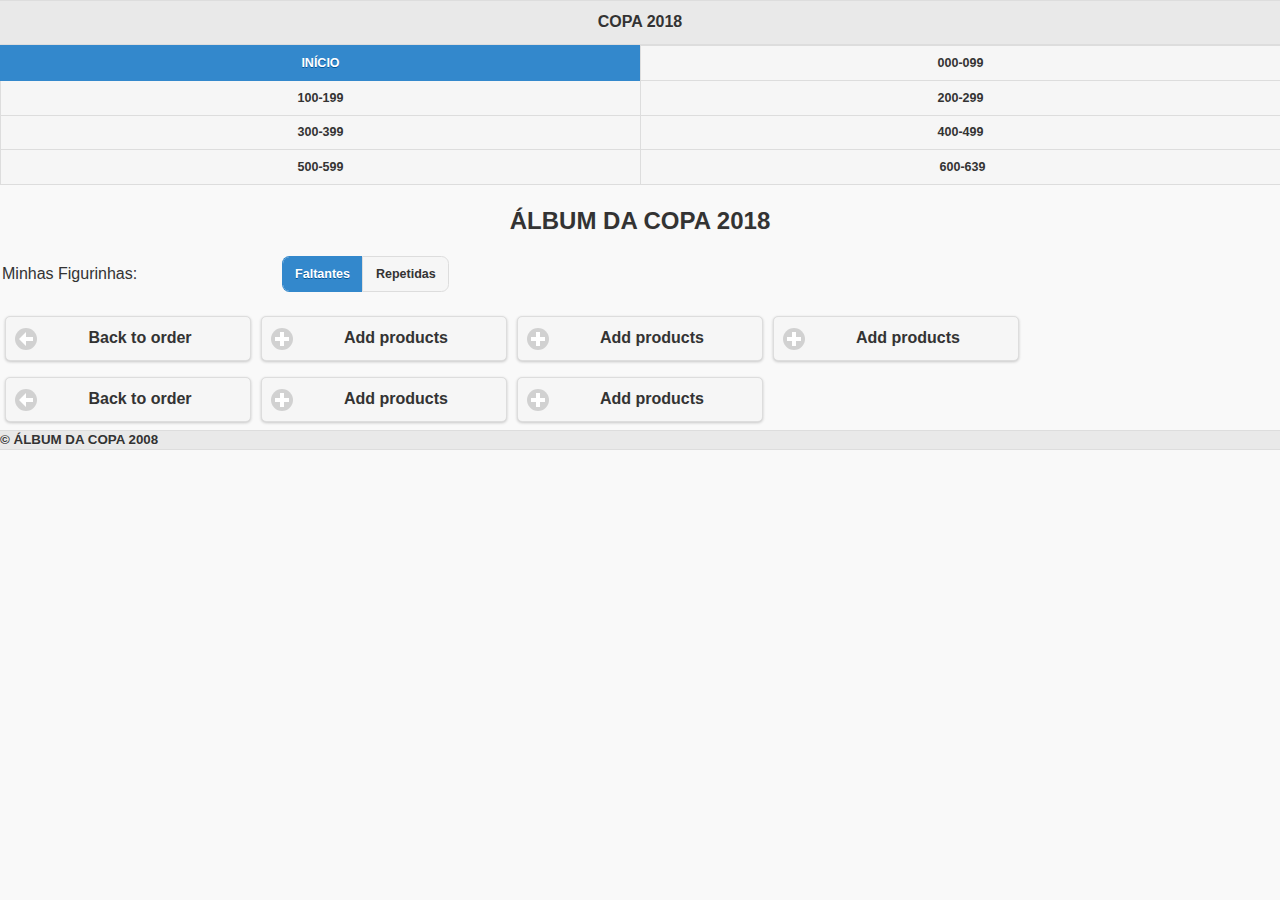
==== commit 740ccde4: "inclusão de figurinhas faltantes e repetidas" ====
--- a/index.html
+++ b/index.html
@@ -6,10 +6,16 @@
         <meta name="viewport" content="user-scalable=no, initial-scale=1, maximum-scale=1, minimum-scale=1, width=device-width, height=device-height" />
         <title>Álbum da Copa do Mundo 2018</title>
 
+        <style>
+            .ui-page { -webkit-backface-visibility: hidden; }
+        </style>
+        
         <link rel="stylesheet" href="css/themes/copa/copa.min.css" />
         <link rel="stylesheet" href="css/themes/copa/jquery.mobile.icons.min.css" />
         <link rel="stylesheet" href="css/themes/copa/jquery.mobile.structure-1.4.5.min.css" />
         
+        <!-- <link rel="stylesheet" href="css/themes/default/jquery.mobile-1.4.5.min.css" /> -->
+
         <script src="js/jquery.js"></script>
         <script src="js/jquery.mobile-1.4.5.min.js"></script>
         <script src="js/local.js"></script>
@@ -17,18 +23,17 @@
     </head>
 
     <body>
-        <div data-role="page" data-title="Álbum da Copa do Mundo 2018" id="inicio">
-            <div id="principal"></div>
-            <div class="rodape"></div>
+        <div data-role="page" data-title="Álbum da Copa do Mundo 2018" id="inicio" >
+            <div id="principal"></div>            
         </div> 
 
-        <div data-role="page" data-title="Álbum da Copa do Mundo 2018" id="pag0">
+        <div data-role="page" data-title="Álbum da Copa do Mundo 2018" id="pag0" >
             <div id="menu_pag0"></div>
             <div id="contenudo0"></div>                        
             <div class="rodape"></div>
         </div> 
 
-        <div data-role="page" data-title="Álbum da Copa do Mundo 2018" id="pag1">
+        <div data-role="page" data-title="Álbum da Copa do Mundo 2018" id="pag1" >
             <div id="menu_pag1"></div>
             <div id="contenudo1"></div>                        
             <div class="rodape"></div>
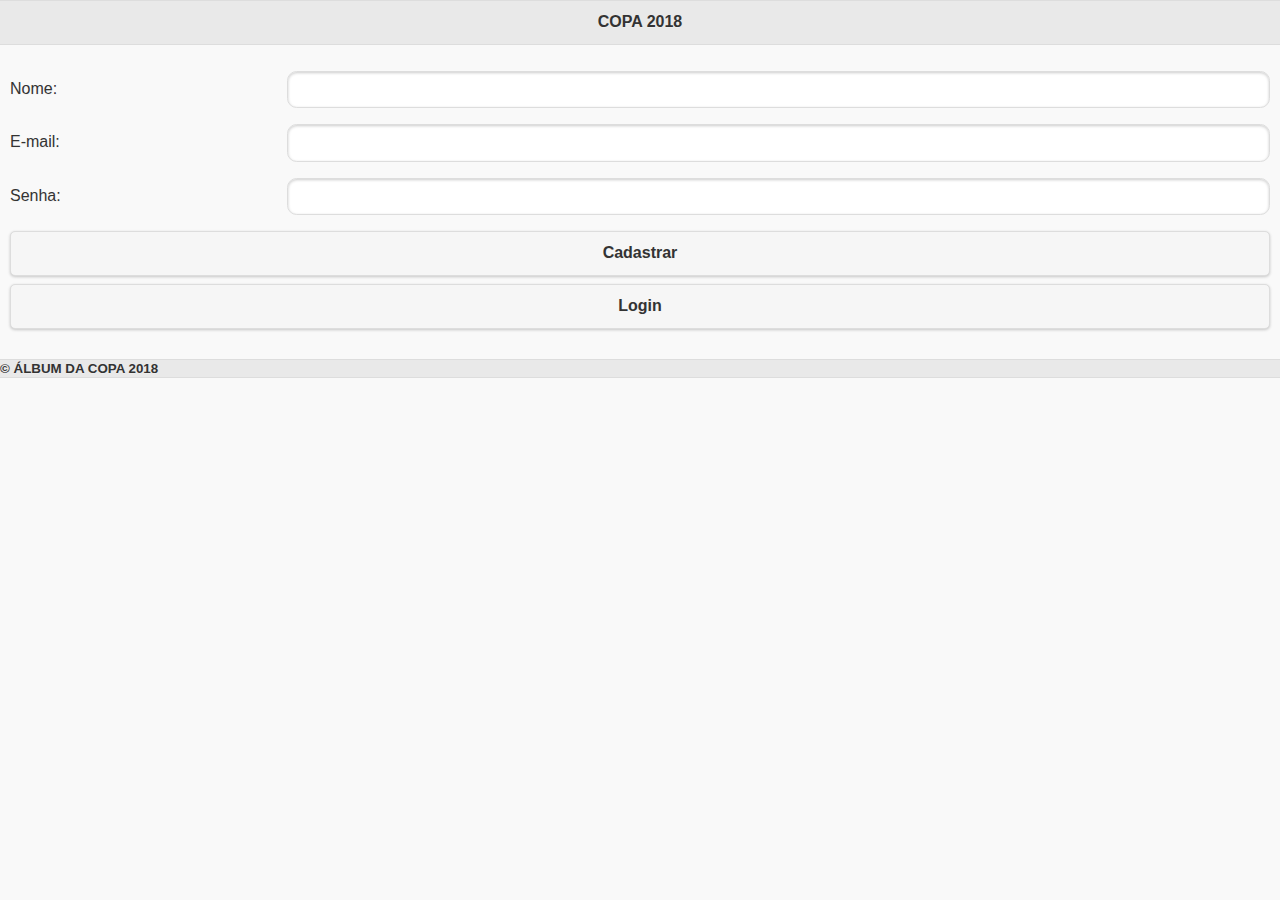
==== commit d912f6a8: "nova versão" ====
--- a/index.html
+++ b/index.html
@@ -16,10 +16,11 @@
         
         <!-- <link rel="stylesheet" href="css/themes/default/jquery.mobile-1.4.5.min.css" /> -->
 
-        <script src="js/jquery.js"></script>
-        <script src="js/jquery.mobile-1.4.5.min.js"></script>
+        <script src="js/vendor/jquery.min.js"></script>
+        <script src="js/vendor/jquery.mobile-1.4.5.min.js"></script>
         <script src="js/local.js"></script>
         <script src="js/index.js"></script>
+        <script src="js/dao.js"></script>
     </head>
 
     <body>
